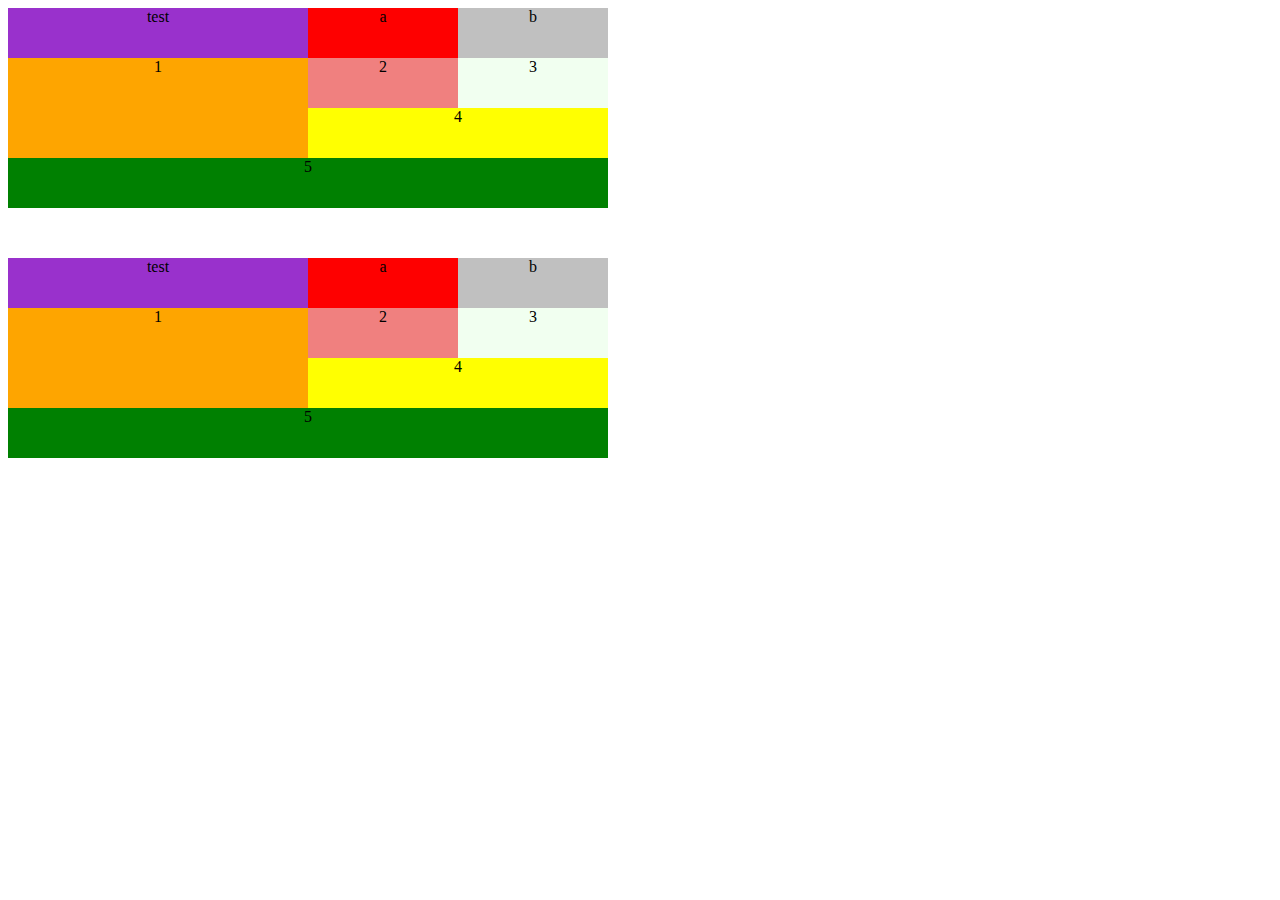
==== index.html @ a30d43ad "css+flex" ====
<!DOCTYPE html>
<html lang="en">
<head>
    <meta charset="UTF-8">
    <meta http-equiv="X-UA-Compatible" content="IE=edge">
    <meta name="viewport" content="width=device-width, initial-scale=1.0">
    <title>Mise en page CSS div</title>
<style>
.surface{
    background-color:lightgrey;
    width: 600px;
    height: 200px;
    text-align: center;
}
.mauve{
    background-color: #9931cc;
    width: 300px;
    height: 50px;
    float:left;
}
.rouge{
    background-color: #fe0000;
    width: 150px;
    height: 50px;
    float: left;
}
.gris{
    background-color: #c0c0c0;
    width: 150px;
    height: 50px;
    float: left;
}
.orange{
    background-color: #fea500;
    width: 300px;
    height: 100px;
    float:left;
}   
.brique{
    background-color: #f0807f;
    width: 150px;
    height: 50px;
    float:left;
}
.lightblue{
    background-color: #f1fff0;
    width: 150px;
    height: 50px;
    float:left;
}
.jaune{
    background-color: #ffff01;
    width: 300px;
    height: 50px;
    float:left;
}
.vert{
    background-color: #008001;
    width: 600px;
    height: 50px;
    float:left;
}
.container{
    display:flex;
    text-align: center;
    flex-wrap: wrap;
    width: 600px;
    height: 200px;
    background-color: lightgrey;
}
.mauve_short{background-color: #9931cc}
.rouge_short{background-color: #fe0000}
.gris_short{background-color: #c0c0c0}
.orange_short{background-color: #fea500}
.brique_short{background-color: #f0807f}
.lightblue_short{background-color: #f1fff0}
.jaune_short{background-color: #ffff01}
.vert_short{background-color: #008001}
.w300{width: 300px !important}
.w600{width: 600px !important}
.h50{height: 50px !important;}
.container div{
    width: 150px;
    height: 50px;
}

</style>
<!-- L'idée est en fait de DRY et de définir un cas général auquel on appliquera différentes class d'exception -->

</head>
<body>
    <div class="surface">
        <div class="mauve">test</div>
        <div class="rouge">a</div>
        <div class="gris">b</div>
        <div class="orange">1</div>
        <div class="brique">2</div>
        <div class="lightblue">3</div>
        <div class="jaune">4</div>
        <div class="vert">5</div>
   </div>

    <div class=h50></divclass></div>

   <div class="container">
        <div class="mauve_short w300">test</div>
        <div class="rouge_short">a</div>
        <div class="gris_short">b</div>
        <div class="orange_short w300">1</div>
        <div class="brique_short">2</div>
        <div class="lightblue_short">3</div>
        <div class="orange_short w300"></div>
        <div class="jaune_short w300">4</div>
        <div class="vert_short w600">5</div>        
    </div>

</body>
</html>
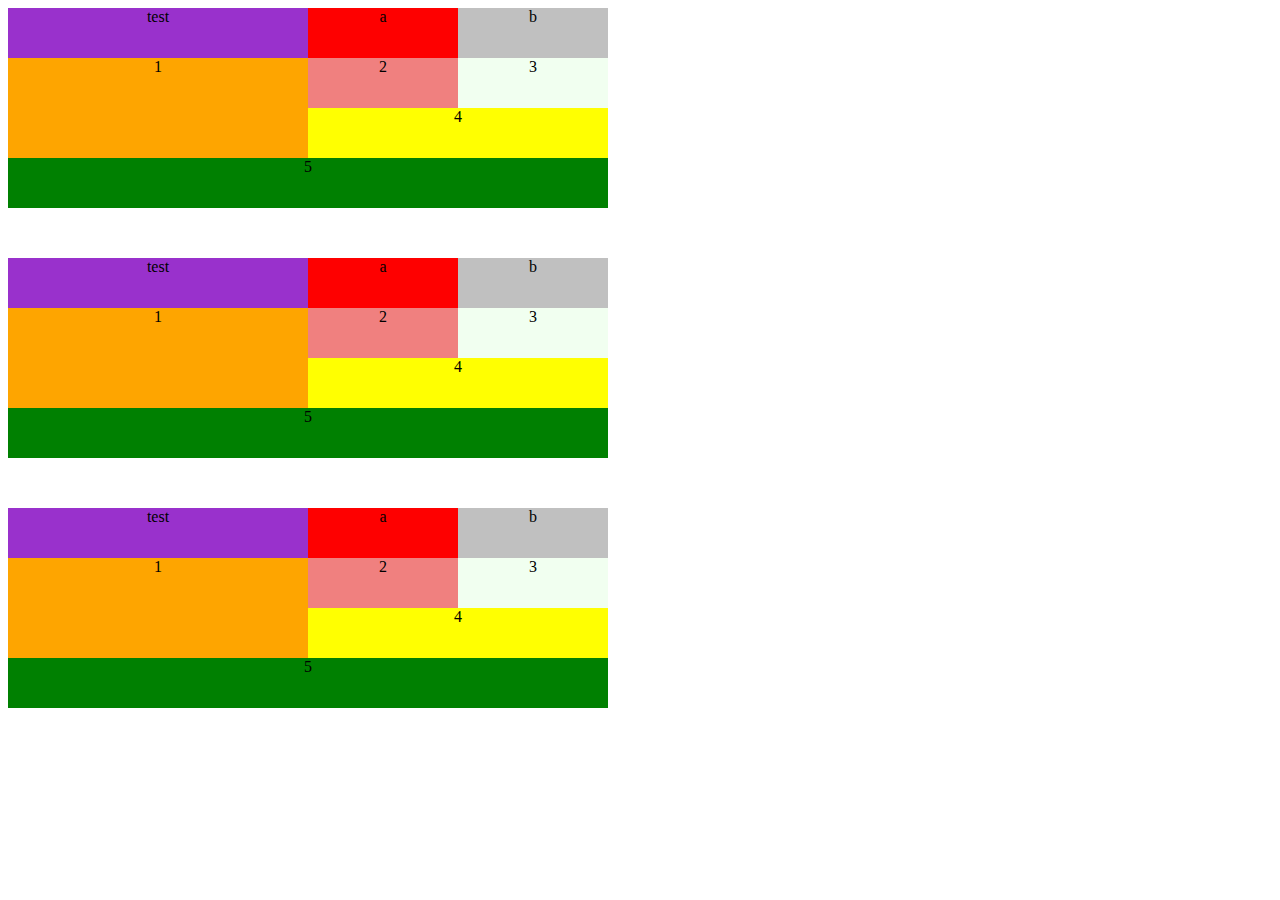
==== commit 77268334: "flexbox-sol2" ====
--- a/index.html
+++ b/index.html
@@ -68,6 +68,19 @@
     height: 200px;
     background-color: lightgrey;
 }
+.container2{
+    display: flex;
+    text-align: center;
+    flex-wrap: wrap;
+    flex-grow: 1;
+    width: 300px;
+    height: 100px;
+}
+.container div{
+    width: 150px;
+    height: 50px;
+}
+
 .mauve_short{background-color: #9931cc}
 .rouge_short{background-color: #fe0000}
 .gris_short{background-color: #c0c0c0}
@@ -78,11 +91,10 @@
 .vert_short{background-color: #008001}
 .w300{width: 300px !important}
 .w600{width: 600px !important}
-.h50{height: 50px !important;}
-.container div{
-    width: 150px;
-    height: 50px;
-}
+.h50{height: 50px !important}
+.h100{height: 100px !important}
+
+
 
 </style>
 <!-- L'idée est en fait de DRY et de définir un cas général auquel on appliquera différentes class d'exception -->
@@ -114,5 +126,20 @@
         <div class="vert_short w600">5</div>        
     </div>
 
+    <div class=h50></divclass></div>
+
+    <div class="container">
+         <div class="mauve_short w300">test</div>
+         <div class="rouge_short">a</div>
+         <div class="gris_short">b</div>
+         <div class="orange_short w300 h100">1</div>
+            <div class="container2">
+                <div class="brique_short">2</div>
+                <div class="lightblue_short">3</div>
+                <div class="jaune_short w300">4</div>
+            </div>
+         <div class="vert_short w600">5</div>        
+     </div>
+
 </body>
 </html>